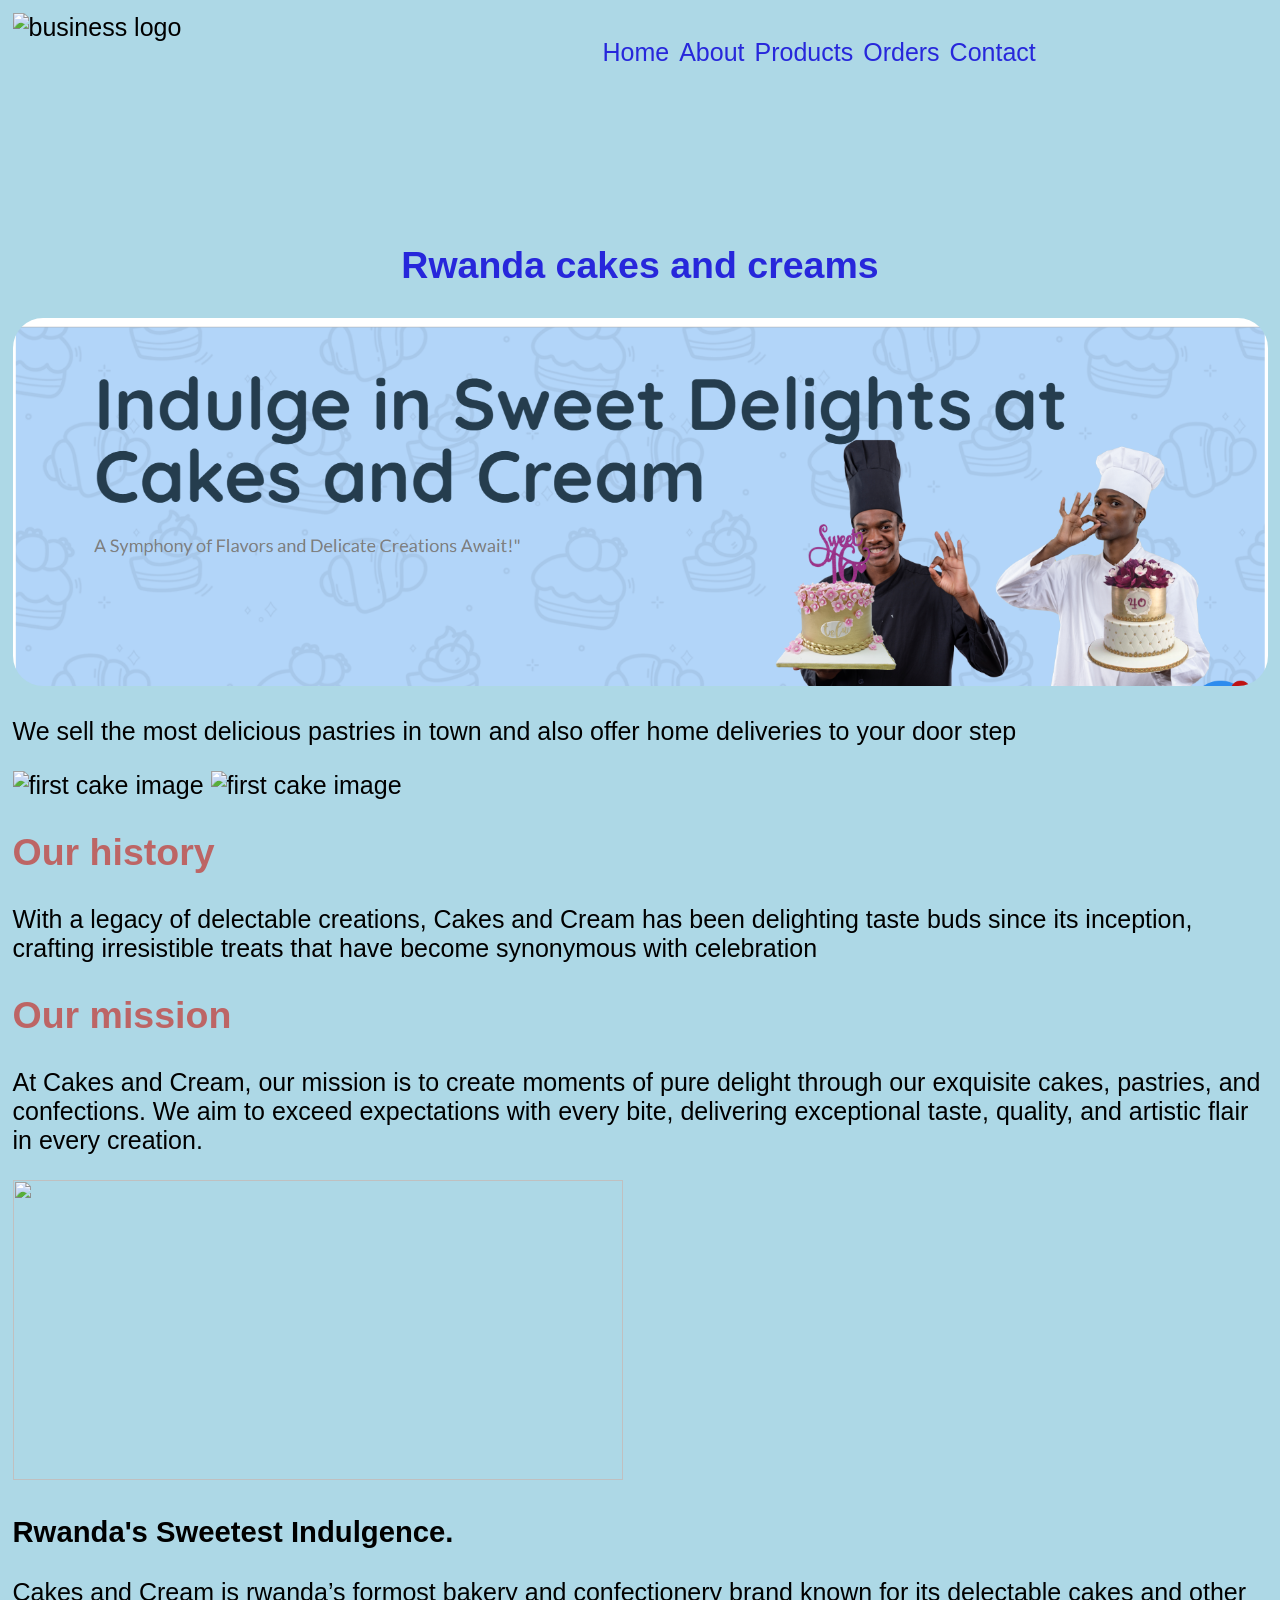
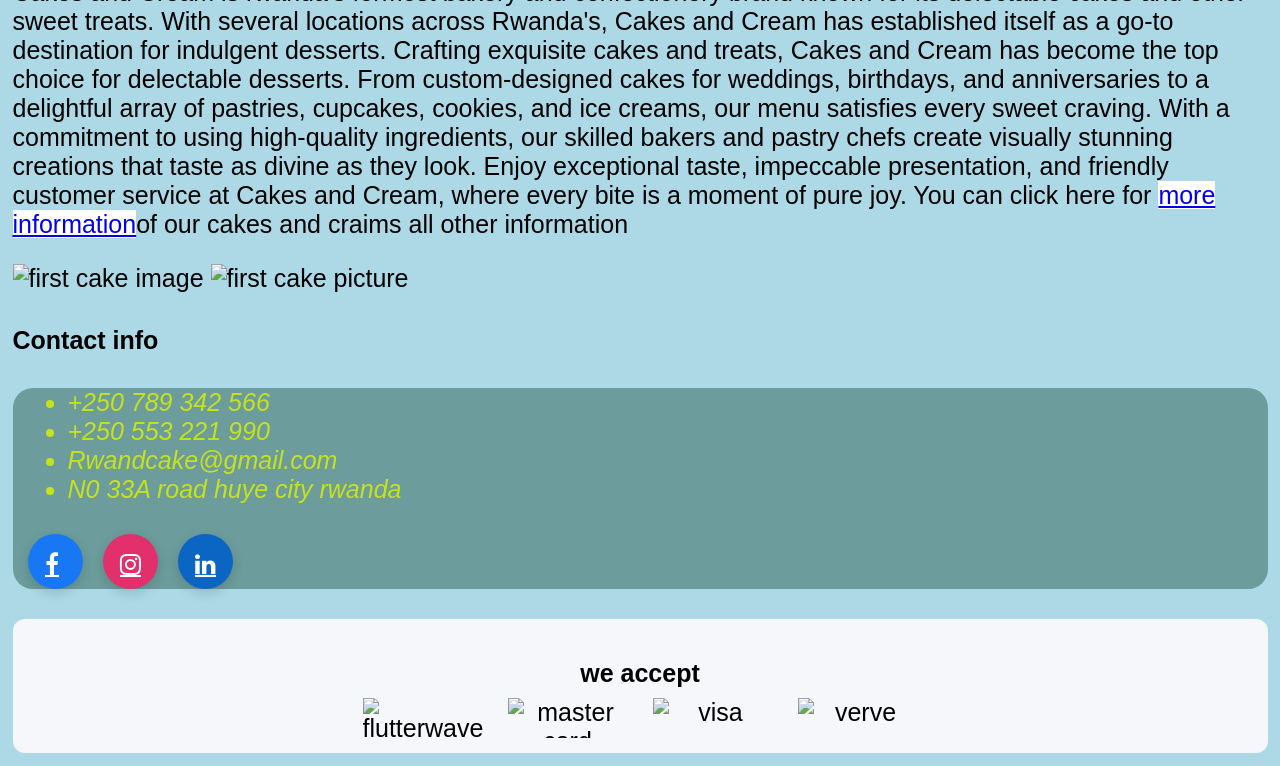
==== index.html @ db46c09b "initial commit" ====
<!DOCTYPE html>
<html lang="en">
<head>
    <meta charset="UTF-8">
    <meta name="viewport" content="width=device-width, initial-scale=1.0">
    <title>Rwanda cakes and creams</title>
    <link rel="stylesheet" href="style.css">
    <link rel="stylesheet" href="https://cdnjs.cloudflare.com/ajax/libs/font-awesome/4.7.0/css/font-awesome.min.css">
</head>
<body>
    <div class="introduction">
    <img src="https://cakesandcream.ng/wp-content/uploads/2023/07/Cakes_and_Cream_logo_2.png" width="250" height="200" alt="business logo">
    <header>
        <nav>
            <ul class="nav-bar">
              <li> <a href="#home">Home</a></li>
                 <li><a href="#about">About</a></li>
                 <li class="dropdown"> 
                    <a href="#produts">Products</a>
                <ul class="dropdown-content">
                    <li><a href="children.html">Children cakes</a></li>
                    <li><a href="birthday.html">Birthday cakes</a></li>
                    <li><a href="wedding.html">Wedding cakes</a></li>
                    <li><a href="butter.html">Butter creams</a></li>
                </ul>
                </li>

                 <li><a href="orders.html">Orders</a> </li>
                 <li><a href="#contact">Contact</a></li>
            </ul>
        </nav>
    </header>
    </div>
       <section id="home">
    <h1>Rwanda cakes and creams</h1>
    <img src="Screenshot 2026-02-10 104325.png" width="1250" height="400" alt="bakers picture" id="intro-image">
    <p>We sell the most delicious pastries in town and also offer home deliveries to your door step</p>
    <img src="https://immediac.blob.core.windows.net/cremecafeasiarestaurant/4B2A5334.jpeg" width="550" height="400" alt="first cake image">
    <img src="https://cakesandcream.ng/wp-content/uploads/2023/12/B262.jpg" width="550" height="400" alt="first cake image">
       </section>
       <section id="about">
    <h2>Our history</h2>
    <p>With a legacy of delectable creations, Cakes and Cream has been delighting taste buds since its inception, crafting irresistible treats that have become synonymous with celebration</p>
    <h2>Our mission</h2>
    <p>At Cakes and Cream, our mission is to create moments of pure delight through our exquisite cakes, pastries, and confections. We aim to exceed expectations with every bite, delivering exceptional taste, quality, and artistic flair in every creation.</p>
    <img src="https://c8.alamy.com/comp/2H7TAN1/eating-of-tasty-beef-pot-pie-top-view-2H7TAN1.jpg"width="610" height="300"  alt="">
    <h3>Rwanda's Sweetest Indulgence.</h3>
    <p>Cakes and Cream is rwanda’s formost bakery and confectionery 
        brand known for its delectable cakes and other sweet treats. With several locations across Rwanda's, 
        Cakes and Cream has established itself as a go-to destination for indulgent desserts.

Crafting exquisite cakes and treats, Cakes and Cream has become the top choice for
 delectable desserts. 
From custom-designed cakes for weddings, birthdays, and anniversaries to a delightful 
array of pastries, cupcakes, cookies, and ice creams, our menu satisfies every sweet
 craving. With a commitment to using high-quality ingredients, our skilled bakers and
  pastry chefs create visually stunning creations that taste as divine as they look. 
  Enjoy exceptional taste, impeccable presentation, and friendly customer service at 
  Cakes and Cream, where every bite is a moment of pure joy. You can click here 
for <a href="more-info.html">more information</a>of our cakes and craims all other information</p>
<img src="https://tse3.mm.bing.net/th/id/OIP.iEw300yudLb_4e2fSRg5wgHaFb?rs=1&pid=ImgDetMain&o=7&rm=3" width="550" height="400" alt="first cake image">
<img src="https://images.pexels.com/photos/8477963/pexels-photo-8477963.jpeg"width="550" height="400" alt="first cake picture">
       </section>
       </section>
       <section id="contact">
<h4>Contact info</h4>
<address>
<ul>
    <li>+250 789 342 566</li>
    <li>+250 553 221 990</li>
    <li>Rwandcake@gmail.com</li>
    <li>N0 33A road huye city rwanda</li>
</ul>
    <div class="icons">
        <a href="https://www.bing.com/ck/a?!&&p=1880ae7a26102a87d99ecba65fa9a4a013a96b09ce5729e5755dd493d263df7eJmltdHM9MTc3MTQ1OTIwMA&ptn=3&ver=2&hsh=4&fclid=2644bbf8-dfe4-606e-3786-ad98de666115&psq=facebook&u=a1aHR0cHM6Ly93d3cuZmFjZWJvb2suY29tLw"><i class="fa fa-facebook" ></i></a>
        <a href="https://www.bing.com/ck/a?!&&p=0bbcef3cb00161d410702ea21891b58e6539501a758be512b7d99d47d27f8817JmltdHM9MTc3MTQ1OTIwMA&ptn=3&ver=2&hsh=4&fclid=2644bbf8-dfe4-606e-3786-ad98de666115&psq=instagram&u=a1aHR0cHM6Ly93d3cuaW5zdGFncmFtLmNvbS8"><i class="fa fa-instagram"></i></a>
        <a href="https://www.bing.com/ck/a?!&&p=5cb9536897e4f023aadaa7630a9bcb3094f3a2519ee1ae62986a4965be680ba1JmltdHM9MTc3MTQ1OTIwMA&ptn=3&ver=2&hsh=4&fclid=2644bbf8-dfe4-606e-3786-ad98de666115&psq=linkedin&u=a1aHR0cHM6Ly93d3cubGlua2VkaW4uY29tLw"><i class="fa fa-linkedin" ></i></a>
    </div>
</address>
       </section>
       <footer>
        <div class="payment-section">
            <p>we accept</p>
            <div class="payment-methods">
        <img src="https://th.bing.com/th/id/OIP.Q4Gvv08Y0nPdSa8jJF5l-QHaDt?w=324&h=175&c=7&r=0&o=7&dpr=1.3&pid=1.7&rm=3" width="120" alt="flutterwave">
        <img src="https://th.bing.com/th/id/OIP.UeczNhTb1NyoDJur9gUTPgHaFr?w=212&h=180&c=7&r=0&o=7&dpr=1.3&pid=1.7&rm=3"width="120" alt="master card">
        <img src="https://tse2.mm.bing.net/th/id/OIP.xL03XjjZ7shCuc0VYH4jOwHaCR?rs=1&pid=ImgDetMain&o=7&rm=3" width="120" alt="visa">
        <img src="https://tse4.mm.bing.net/th/id/OIP.imXeeuMnxFyHtKDoM0nseAHaHa?rs=1&pid=ImgDetMain&o=7&rm=3"width="120" alt="verve">
     </div>
      </div>
     </footer>
</body>
</html>
---- style.css ----
body{
    background-color: lightblue;
    font-family: 'Gill Sans', 'Gill Sans MT', Calibri, 'Trebuchet MS', sans-serif;
    font-size: 25px;
    padding:0;
    margin: 0.5em;
}
#intro-image{
    border: 2px gray;
    border-radius: 30px;
    border-width: 3px;
    border-style: none;
    width: 100%;
    height: 80%;
}
h1{
    text-align: center;
    color: rgb(39, 39, 219)

}
h2{
    color:rgb(189, 101, 101);
}
li{
    color: rgb(197, 226, 29);
}
address{
    background-color: rgb(108, 156, 156);
    border-radius: 20px;
    padding-left: 15px;
}
a{
    background-color:white;
}
nav ul  a{
    text-decoration: none;
    background-color:lightblue;
    color:rgb(39, 39, 219);
}
.nav-bar{
    display: flex;
    gap: 10px;
    justify-content: center;
    list-style-type: none;
   }
.introduction{
    display: flex;
    gap: 300px;
}

.dropdown-content{
    display: none;
    position:absolute;
    background-color: antiquewhite;
    list-style: none;
    padding: 10px;
    min-width: 150px;
}
.dropdown-content li {
    padding: 5px 0;
}
.dropdown:hover .dropdown-content{
    display: block;
}


.payment-section{
    text-align:center ;
    margin-top: 20px;
    padding: 15px;
    background: #f5f7fb;
    border-radius: 12px;
}
.payment-methods{
    display: flex;
    align-items: center;
    gap: 25px;
    justify-content: center;
    flex-wrap: wrap;
}
.payment-section p{
    font-weight: bold;
    margin-bottom: 10px;
}
.payment-methods img{
    height:40px;
    object-fit: contain;
    filter: grayscale(20%);
    transition: 0.3s;
}
.payment-methods img:hover {
  transform: scale(1.1);
  filter: grayscale(0%);
}
.icons {
    gap: 20px;
    display: flex;
    margin: 30px 0;
}
.icons a{
width: 55px;
height: 55px;
background: white;
border-radius: 50%;
display: flex;
align-items: center;
justify-content: center;
font-size: 24px;
color: #555;
box-shadow: 0 4px 12px rgba(0,0,0,0.15);
transition: all 0.3s ease;
}
.icons a i {
    width: 20px;
    height: 20px;
}
.icons a:hover{
    transform:translate(-8PX);
    background: #1877f2; /*facebook */
}
.icons a:nth-child(1){
    background:#1877f2 ;
}
.icons a:nth-child(2){
    background:#e1306c ;
}
.icons a:nth-child(3){
    background:#0a66c2 ;
}
.icons a i{
    filter: brightness(0) invert(1);
}
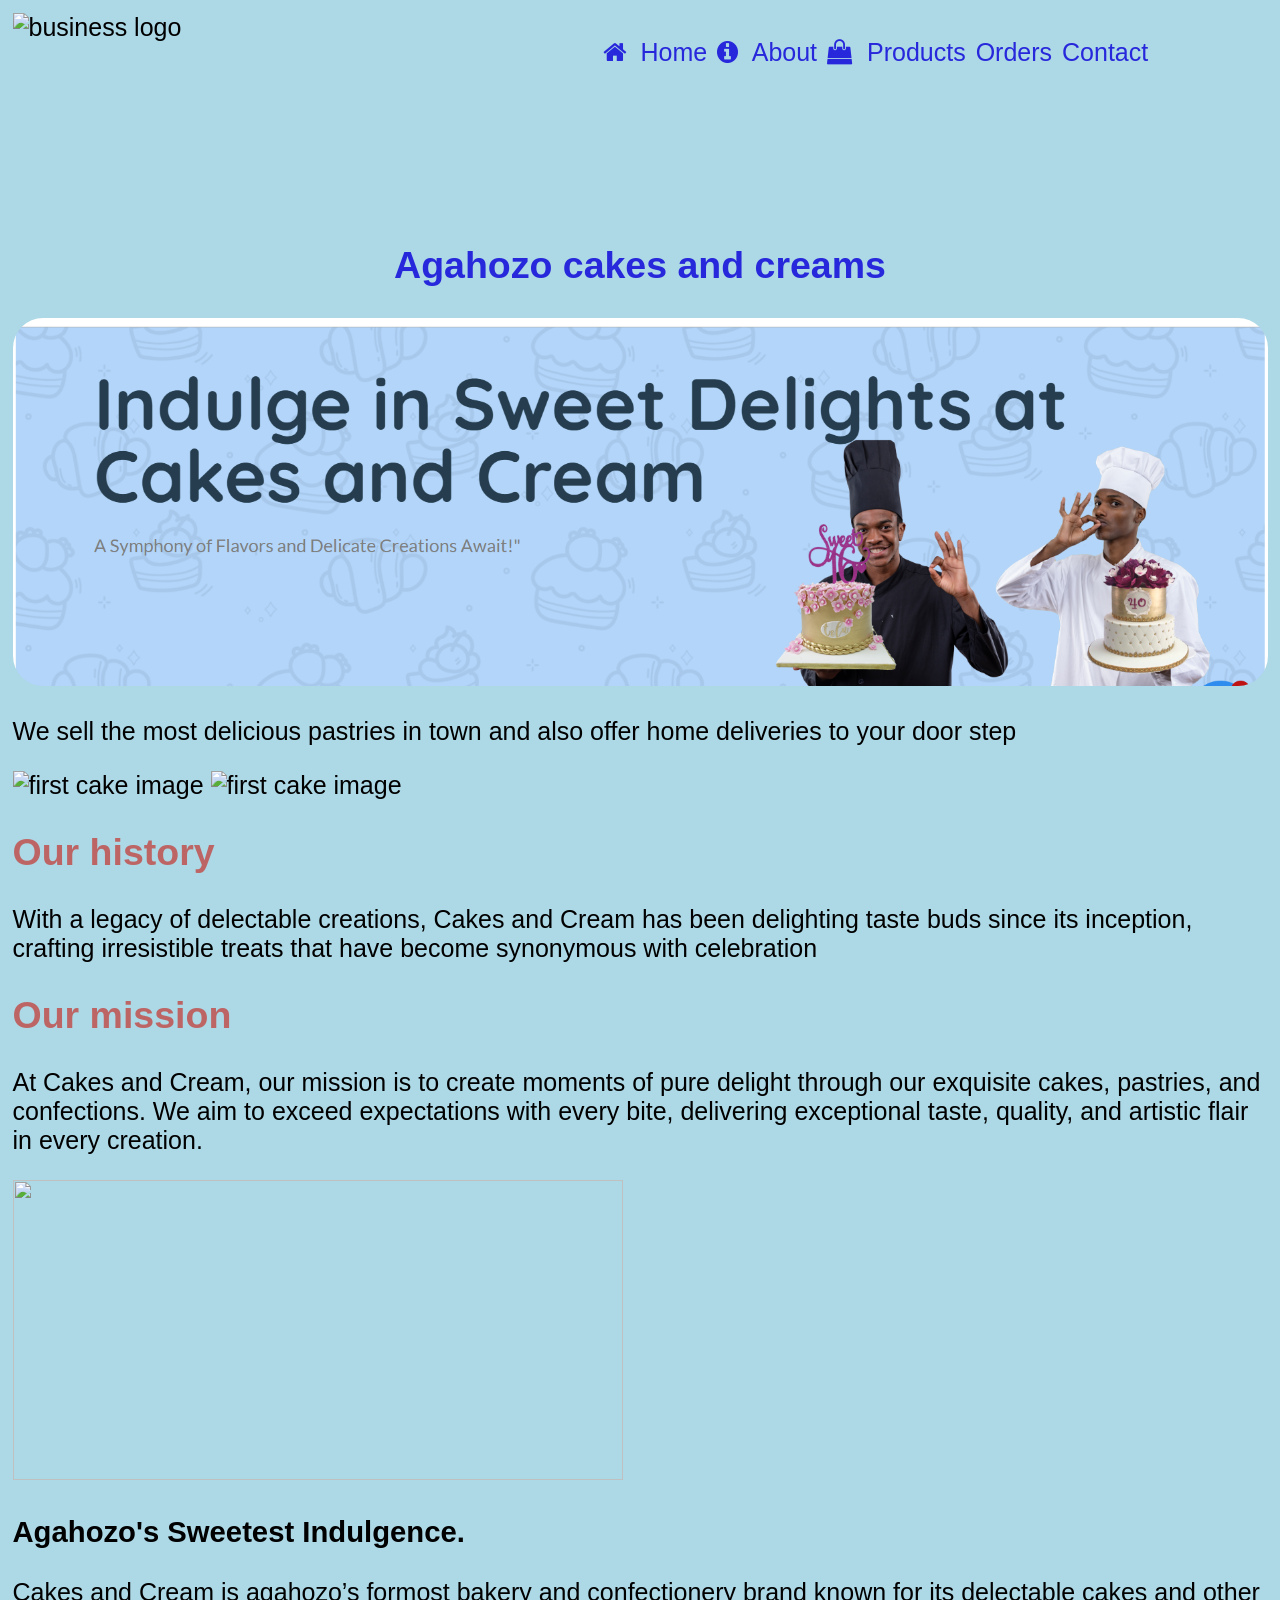
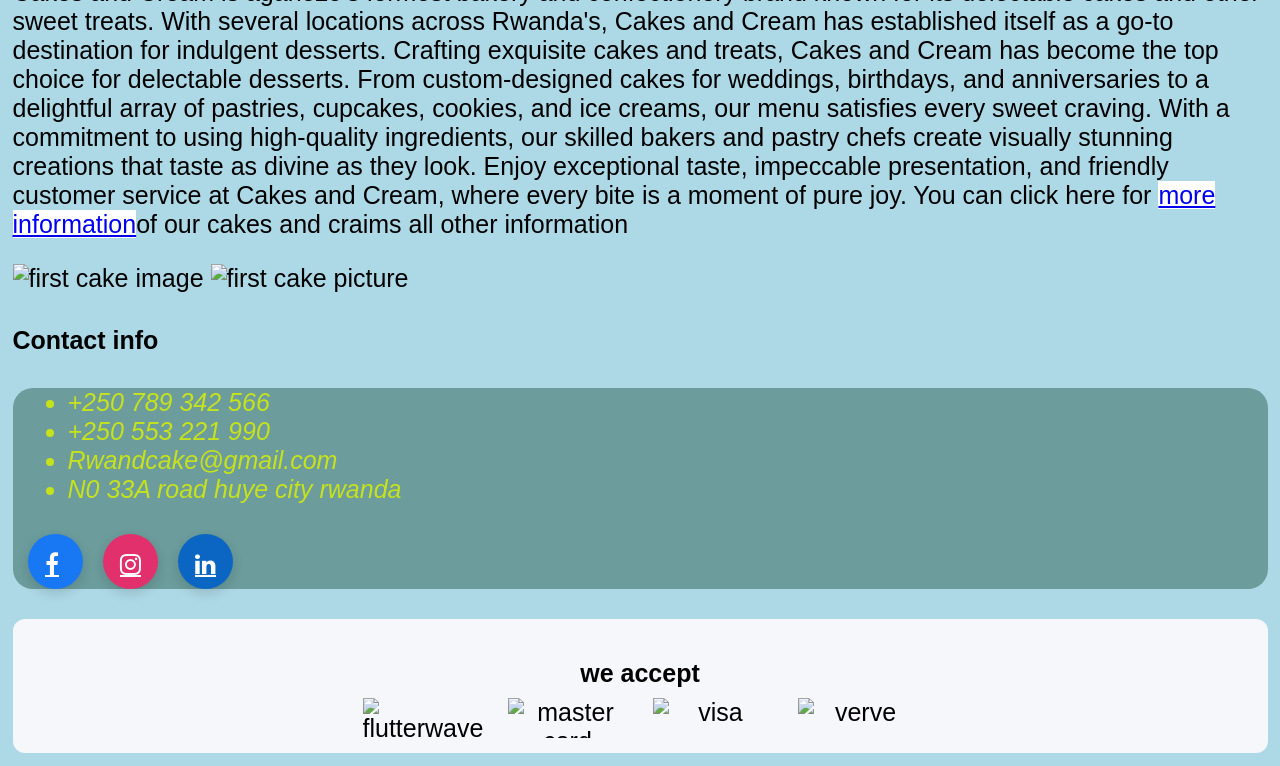
==== commit 3afac590: "Add icons to the menu" ====
--- a/index.html
+++ b/index.html
@@ -1,9 +1,9 @@
-<!DOCTYPE html>
+﻿<!DOCTYPE html>
 <html lang="en">
 <head>
     <meta charset="UTF-8">
     <meta name="viewport" content="width=device-width, initial-scale=1.0">
-    <title>Rwanda cakes and creams</title>
+    <title>Agahozo cakes and creams</title>
     <link rel="stylesheet" href="style.css">
     <link rel="stylesheet" href="https://cdnjs.cloudflare.com/ajax/libs/font-awesome/4.7.0/css/font-awesome.min.css">
 </head>
@@ -13,15 +13,15 @@
     <header>
         <nav>
             <ul class="nav-bar">
-              <li> <a href="#home">Home</a></li>
-                 <li><a href="#about">About</a></li>
+              <li> <a href="#home"><i class="fa fa-home" aria-hidden="true"></i> Home</a></li>
+                 <li><a href="#about"><i class="fa fa-info-circle" aria-hidden="true"></i> About</a></li>
                  <li class="dropdown"> 
-                    <a href="#produts">Products</a>
+                    <a href="#produts"><i class="fa fa-shopping-bag" aria-hidden="true"></i> Products</a>
                 <ul class="dropdown-content">
-                    <li><a href="children.html">Children cakes</a></li>
-                    <li><a href="birthday.html">Birthday cakes</a></li>
-                    <li><a href="wedding.html">Wedding cakes</a></li>
-                    <li><a href="butter.html">Butter creams</a></li>
+                    <li><a href="children.html"><i class="fa fa-child" aria-hidden="true"></i> Children cakes</a></li>
+                    <li><a href="birthday.html"><i class="fa fa-birthday-cake" aria-hidden="true"></i> Birthday cakes</a></li>
+                    <li><a href="wedding.html"><i class="fa fa-heart" aria-hidden="true"></i> Wedding cakes</a></li>
+                    <li><a href="butter.html"><i class="fa fa-star" aria-hidden="true"></i> Butter creams</a></li>
                 </ul>
                 </li>
 
@@ -32,7 +32,7 @@
     </header>
     </div>
        <section id="home">
-    <h1>Rwanda cakes and creams</h1>
+    <h1>Agahozo cakes and creams</h1>
     <img src="Screenshot 2026-02-10 104325.png" width="1250" height="400" alt="bakers picture" id="intro-image">
     <p>We sell the most delicious pastries in town and also offer home deliveries to your door step</p>
     <img src="https://immediac.blob.core.windows.net/cremecafeasiarestaurant/4B2A5334.jpeg" width="550" height="400" alt="first cake image">
@@ -44,8 +44,8 @@
     <h2>Our mission</h2>
     <p>At Cakes and Cream, our mission is to create moments of pure delight through our exquisite cakes, pastries, and confections. We aim to exceed expectations with every bite, delivering exceptional taste, quality, and artistic flair in every creation.</p>
     <img src="https://c8.alamy.com/comp/2H7TAN1/eating-of-tasty-beef-pot-pie-top-view-2H7TAN1.jpg"width="610" height="300"  alt="">
-    <h3>Rwanda's Sweetest Indulgence.</h3>
-    <p>Cakes and Cream is rwanda’s formost bakery and confectionery 
+    <h3>Agahozo's Sweetest Indulgence.</h3>
+    <p>Cakes and Cream is agahozo’s formost bakery and confectionery 
         brand known for its delectable cakes and other sweet treats. With several locations across Rwanda's, 
         Cakes and Cream has established itself as a go-to destination for indulgent desserts.
 
@@ -90,4 +90,4 @@
       </div>
      </footer>
 </body>
-</html>+</html>
--- a/style.css
+++ b/style.css
@@ -129,4 +129,68 @@
 }
 .icons a i{
     filter: brightness(0) invert(1);
-}+}
+
+/* Responsive design - mobile section started */
+@media (max-width: 768px) {
+    body {
+        font-size: 18px;
+    }
+
+    .introduction {
+        flex-direction: column;
+        gap: 20px;
+        align-items: center;
+    }
+
+    .introduction img {
+        max-width: 180px;
+        height: auto;
+    }
+
+    .nav-bar {
+        flex-direction: column;
+        align-items: center;
+        gap: 8px;
+        padding: 0;
+    }
+
+    .dropdown-content {
+        position: static;
+        min-width: unset;
+        text-align: center;
+    }
+
+    #intro-image,
+    section img {
+        width: 100%;
+        max-width: 100%;
+        height: auto;
+    }
+
+    .icons {
+        justify-content: center;
+        flex-wrap: wrap;
+    }
+
+    .payment-methods {
+        gap: 12px;
+    }
+
+    .payment-methods img {
+        width: 90px;
+        max-width: 100%;
+        height: auto;
+    }
+}
+.nav-bar a .fa,
+.dropdown-content a .fa {
+    margin-right: 8px;
+}
+.product-list a .fa {
+    font-size: 18px;
+    margin-right: 8px;
+    width: 20px;
+    text-align: center;
+    vertical-align: middle;
+}
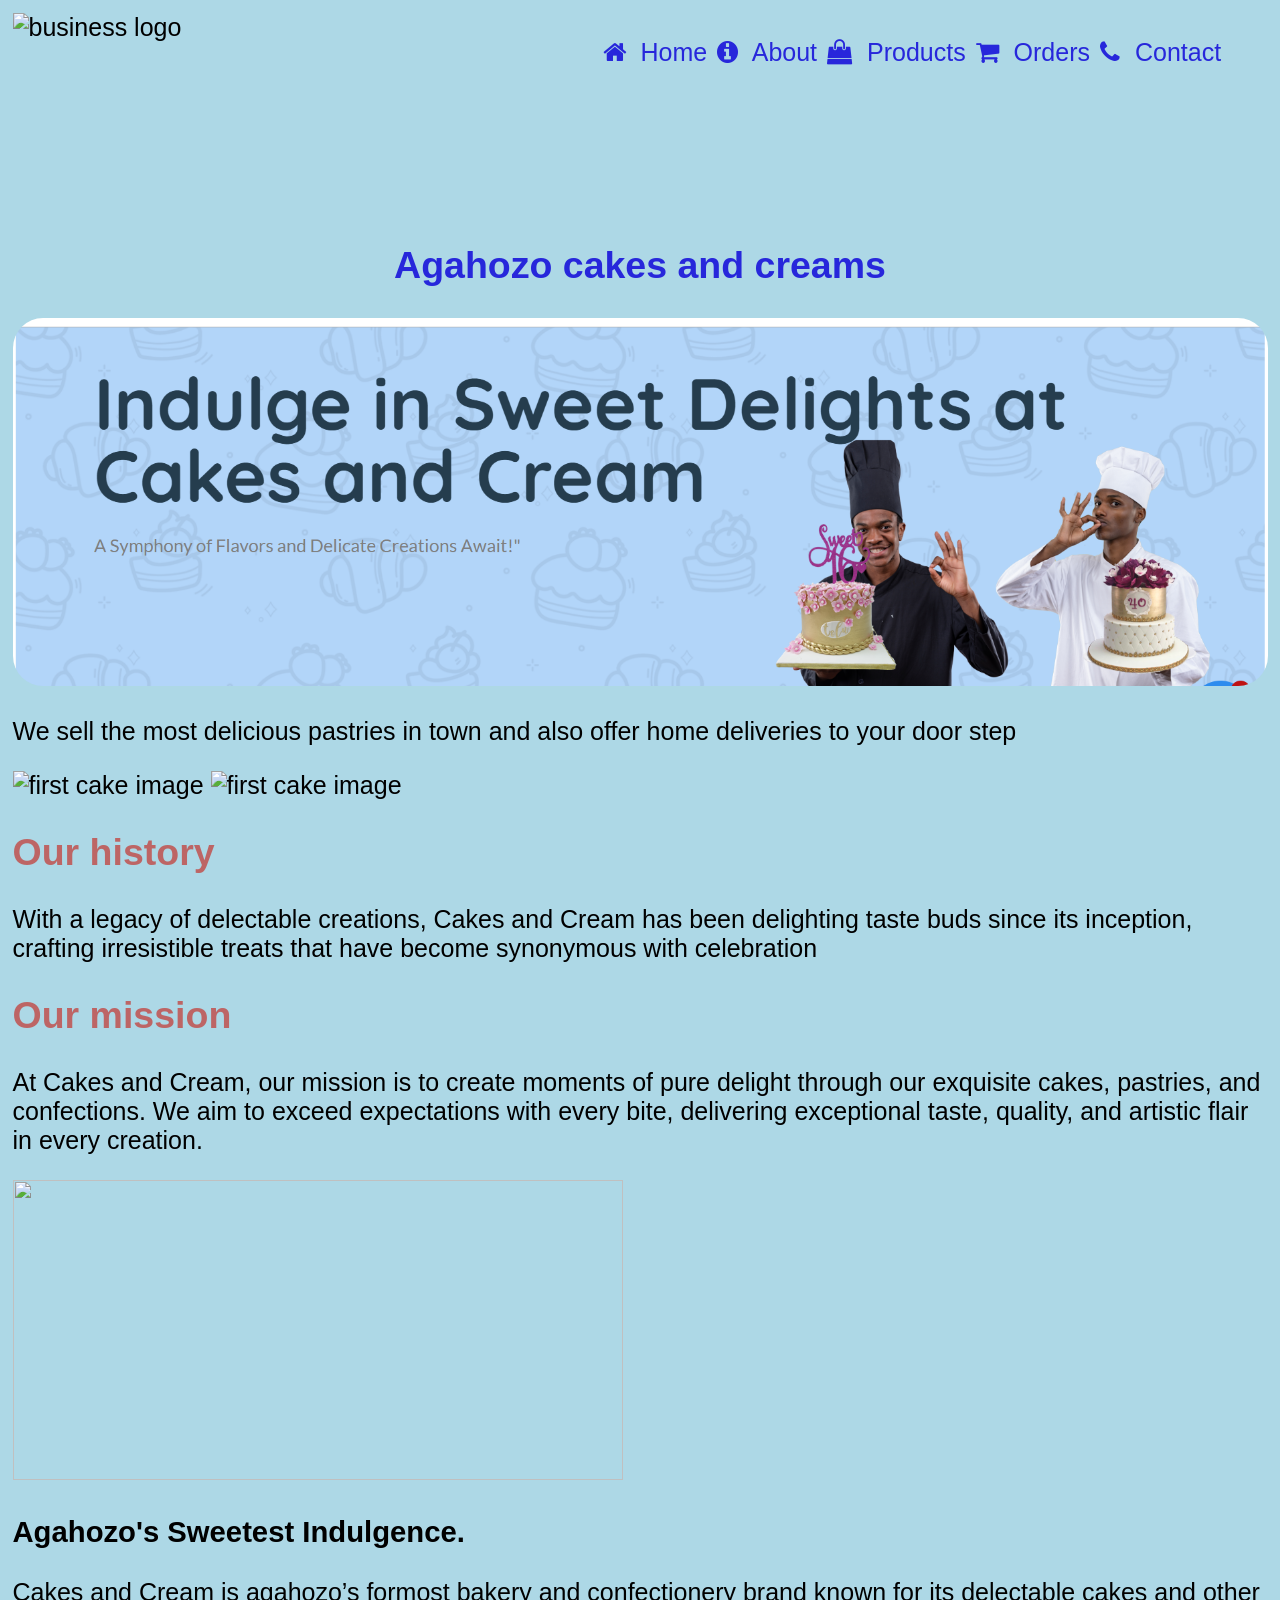
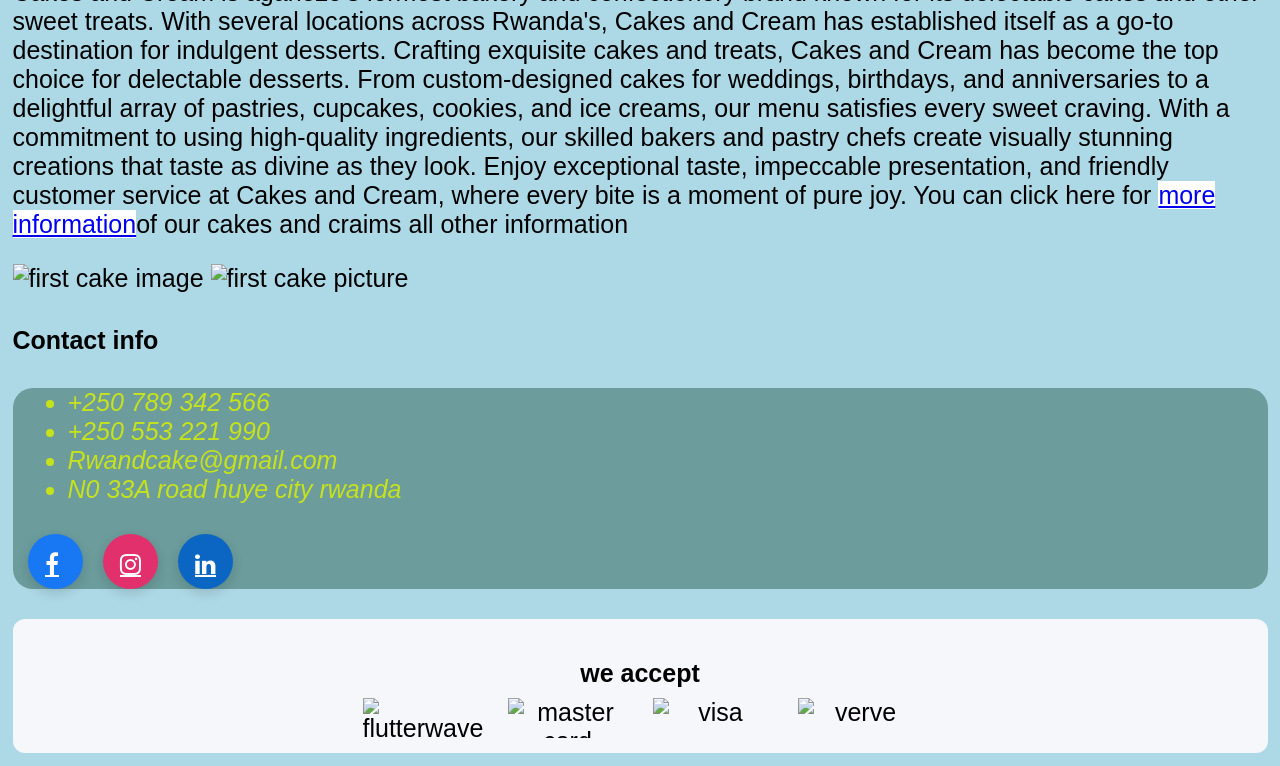
==== commit dcdad623: "change name to agahozo and remove space between labels and input on ordering form" ====
--- a/index.html
+++ b/index.html
@@ -25,8 +25,8 @@
                 </ul>
                 </li>
 
-                 <li><a href="orders.html">Orders</a> </li>
-                 <li><a href="#contact">Contact</a></li>
+                 <li><a href="orders.html"><i class="fa fa-shopping-cart" aria-hidden="true"></i> Orders</a> </li>
+                 <li><a href="#contact"><i class="fa fa-phone" aria-hidden="true"></i> Contact</a></li>
             </ul>
         </nav>
     </header>
@@ -91,3 +91,4 @@
      </footer>
 </body>
 </html>
+
